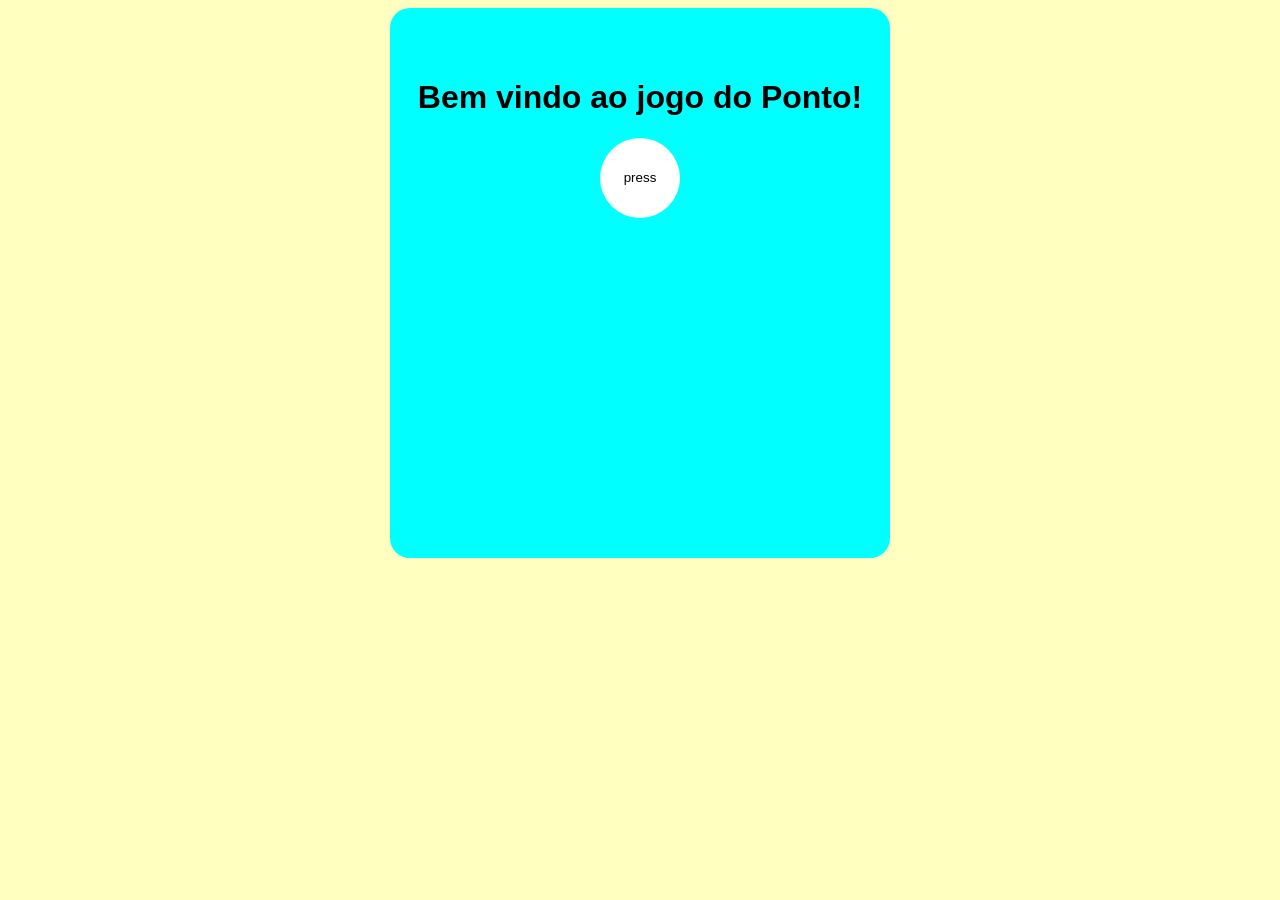
==== jogoInclusivo/jogoDoPonto.html @ 255256d9 "Início do projeto Contém a estrutura básica do jogo, que irá receber atualizações antes de poder ser" ====
<!DOCTYPE html>
<html lang="pt">
<head>
    <meta charset="UTF-8">
    <meta name="viewport" content="width=device-width, initial-scale=1.0">
    <link rel="stylesheet" href="./style.css">

    <title>Jogo do Ponto</title>
</head>
<body>
    
    <div class="painel">
        <h1>Bem vindo ao jogo do Ponto!</h1>


        <button onclick="parabens()" id="alvo">press</button>
    
    </div>

    <script src="./index.js"></script>
</body>
</html>
---- jogoInclusivo/style.css ----
body {
    background-color: #ffffbf;
}

.painel {
    margin: auto;
    width: 500px;
    height: 500px;
    background-color: aqua;
    border-radius: 20px;
    text-align: center;
    padding-top: 50px;
    font-family: 'Franklin Gothic Medium', 'Arial Narrow', Arial, sans-serif;
}

#alvo{
    position: absolute;
    height: 80px;
    width: 80px;
    background-color: white;
    border: white;
    border-radius: 50px;
    margin-left: -40px;
}
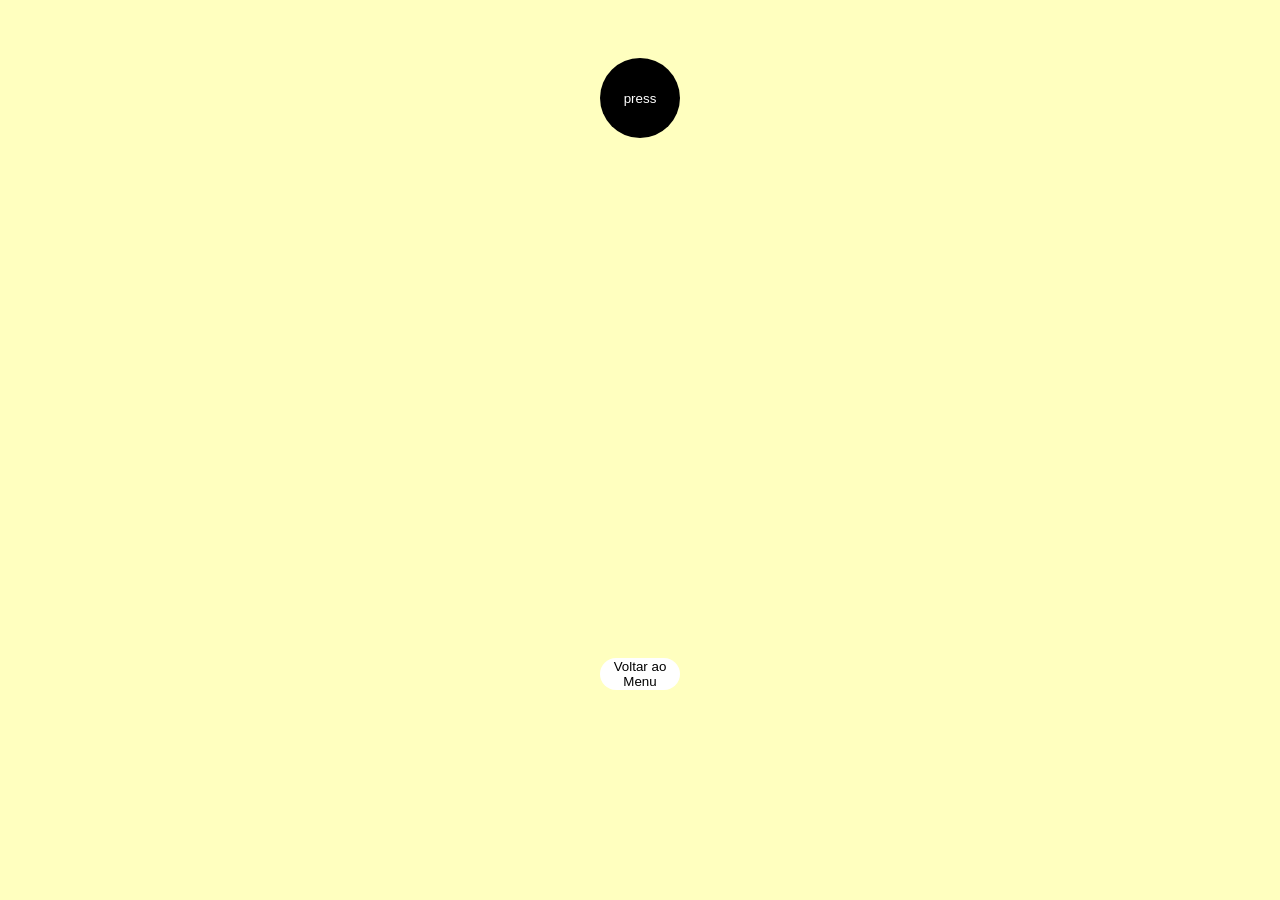
==== commit e1d4b3a9: "Adicionado landing page e responsividade" ====
--- a/jogoInclusivo/jogoDoPonto.html
+++ b/jogoInclusivo/jogoDoPonto.html
@@ -8,15 +8,26 @@
     <title>Jogo do Ponto</title>
 </head>
 <body>
-    
+    <main>
+
     <div class="painel">
-        <h1>Bem vindo ao jogo do Ponto!</h1>
-
 
         <button onclick="parabens()" id="alvo">press</button>
     
     </div>
 
-    <script src="./index.js"></script>
+
+
+        <a href="./index.html" target="_self">
+            <button id="voltar">
+                Voltar ao Menu
+            </button>
+        </a>
+
+
+
+
+    <script src="./script.js"></script>
+    </main>
 </body>
 </html>
--- a/jogoInclusivo/style.css
+++ b/jogoInclusivo/style.css
@@ -1,12 +1,31 @@
+
+    /* para quando a tela está de pé */
+
+@media screen and (max-width: 768px) {
+    
+
+
 body {
+    display: flex;
+    justify-content: center;
     background-color: #ffffbf;
+    text-align: center;
 }
+
+main{
+
+    max-width: 1138px;
+    max-height: 744;
+}
+
+/* vou deixar pq vai q seja útil no futuro, mas sem uso agr, só pra alinhar
+mais fácil as outras coisas */
 
 .painel {
     margin: auto;
     width: 500px;
     height: 500px;
-    background-color: aqua;
+    background-color: yellow;
     border-radius: 20px;
     text-align: center;
     padding-top: 50px;
@@ -21,4 +40,71 @@
     border: white;
     border-radius: 50px;
     margin-left: -40px;
+}
+
+#voltar{
+    margin-top: 140px;
+    width: 80px;
+    text-align: center;
+    border: white;
+    border-radius: 50px;
+    text-align: center;
+    background-color: white;
+}
+
+}
+
+
+    /* para quando a tela está deitada */
+
+
+@media screen and (max-width:1280px) {
+        
+
+
+body {
+    display: flex;
+    justify-content: center;
+    background-color: #ffffbf;
+    text-align: center;
+}
+
+main{
+
+    max-width: 1138px;
+    max-height: 744;
+}
+
+/* vou deixar pq vai q seja útil no futuro, mas sem uso agr, só pra alinhar
+mais fácil as outras coisas  2 */
+.painel {
+    margin: auto;
+    width: 500px;
+    height: 500px;
+    border-radius: 20px;
+    text-align: center;
+    padding-top: 50px;
+    font-family: 'Franklin Gothic Medium', 'Arial Narrow', Arial, sans-serif;
+}
+
+#alvo{
+    position: absolute;
+    height: 80px;
+    width: 80px;
+    background-color: black;
+    color: white;
+    border: black;
+    border-radius: 50px;
+    margin-left: -40px;
+}
+
+#voltar{
+    margin-top: 100px;
+    width: 80px;
+    text-align: center;
+    border: white;
+    border-radius: 50px;
+    text-align: center;
+    background-color: white;
+}
 }
